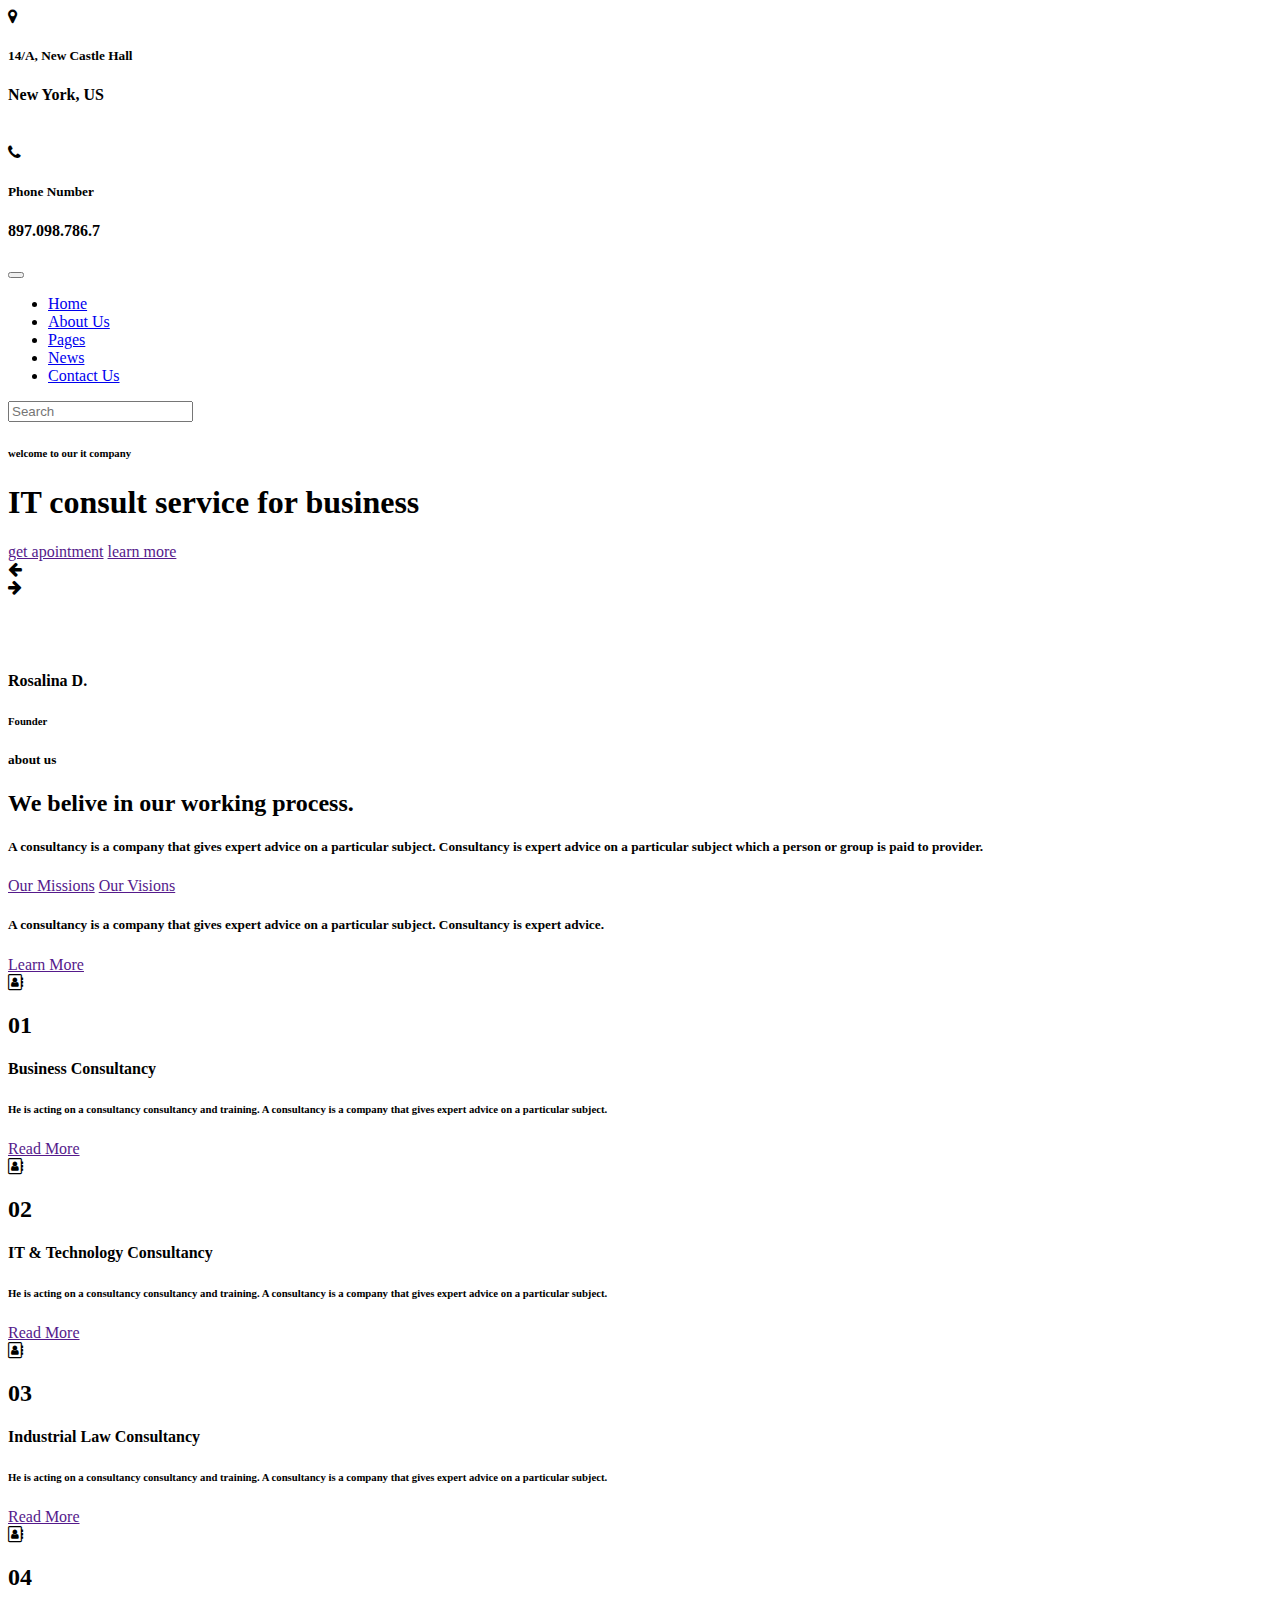
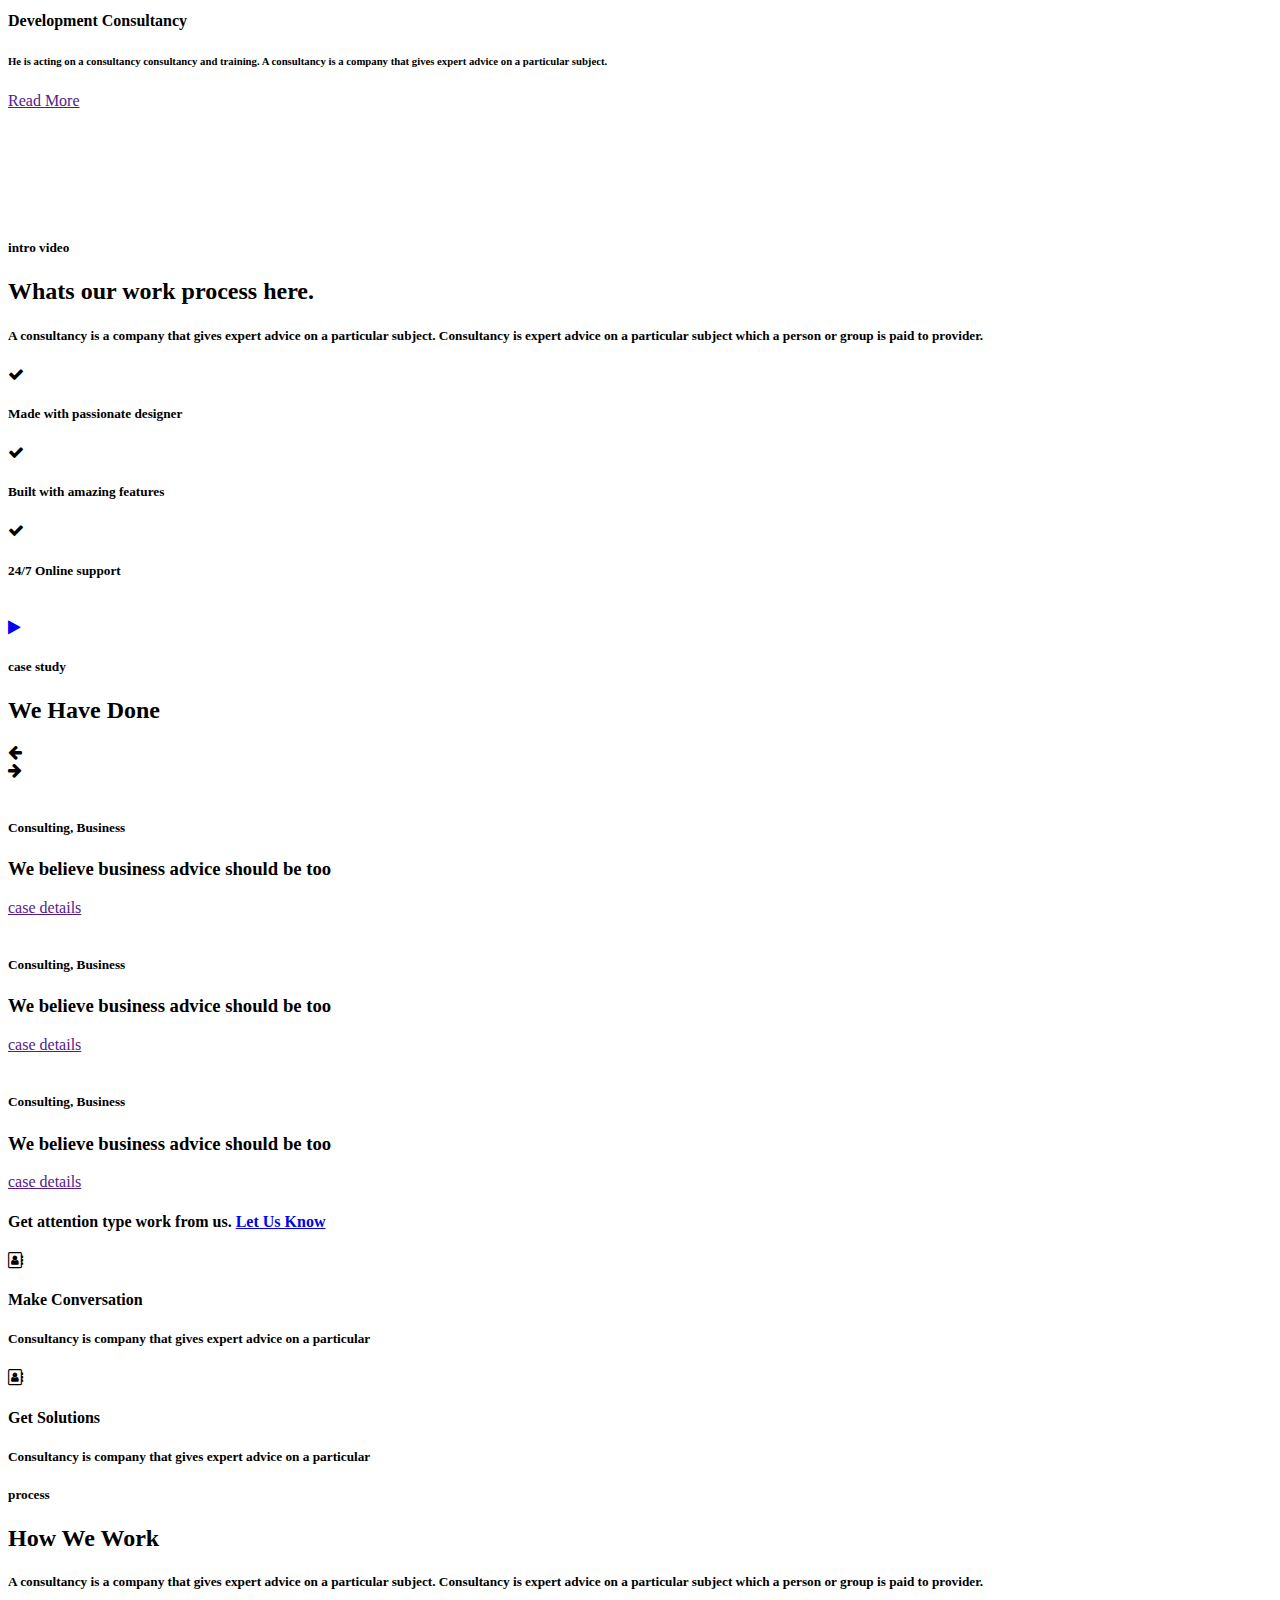
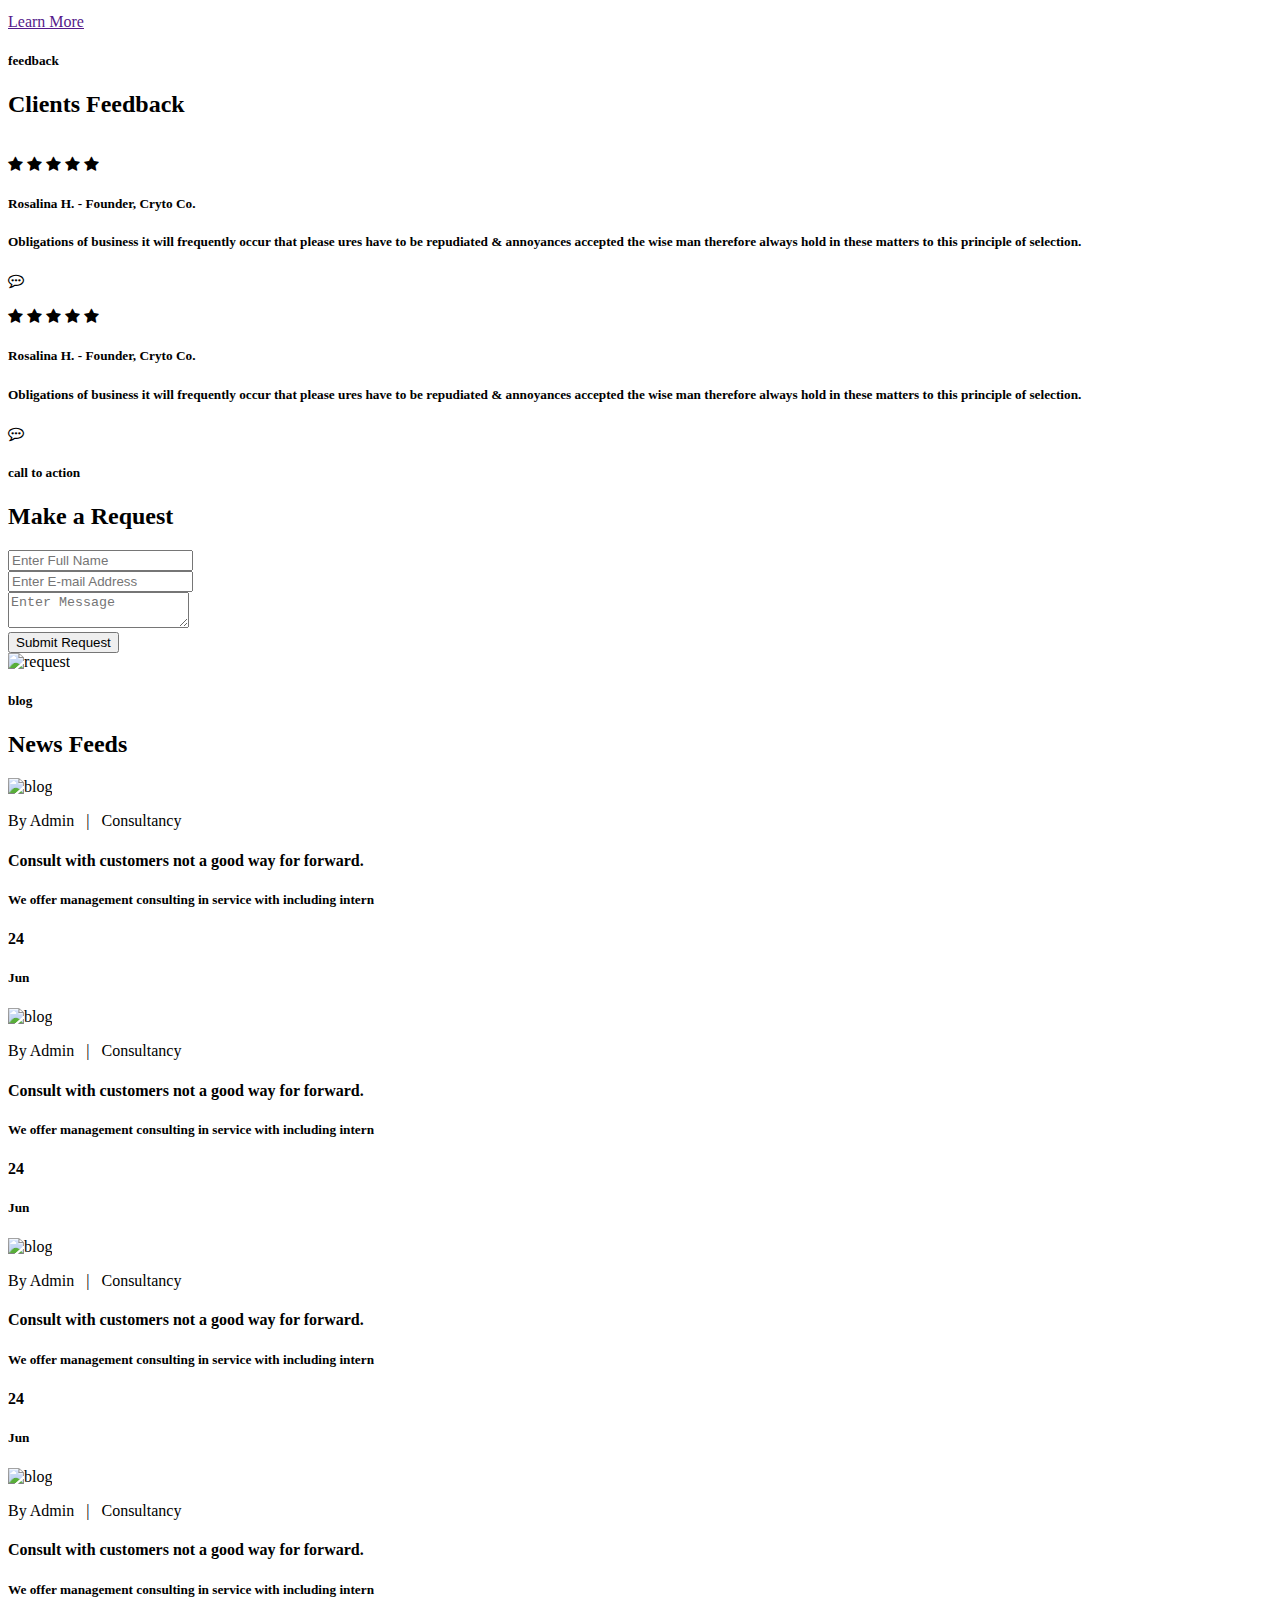
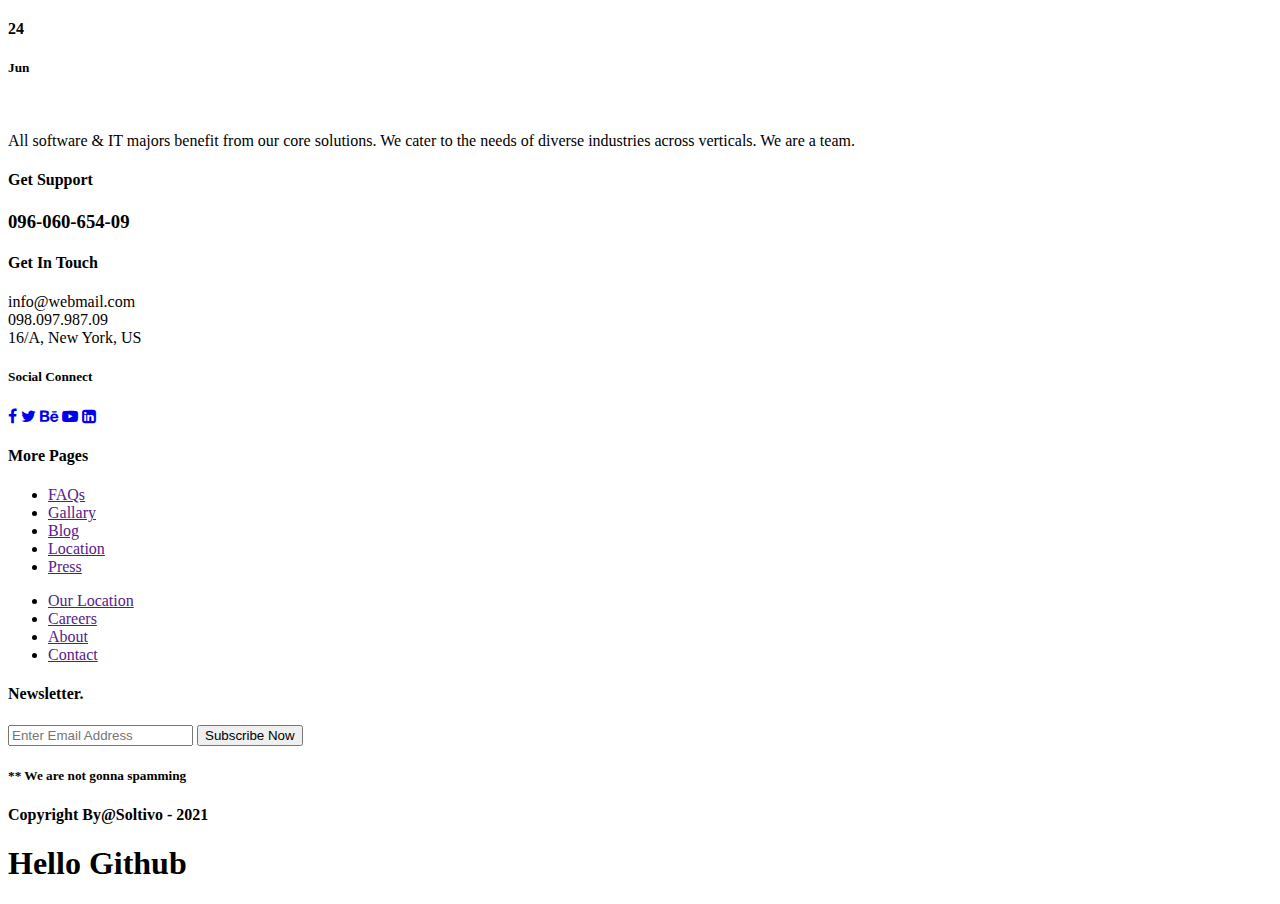
==== index.html @ 799cda18 "2nd update" ====
<!DOCTYPE html>
<html lang="en">
<head>
    <meta charset="UTF-8">
    <meta http-equiv="X-UA-Compatible" content="IE=edge">
    <meta name="viewport" content="width=device-width, initial-scale=1.0">
    <title>Soltivo</title>
    <link href="https://fonts.googleapis.com/css2?family=DM+Sans:wght@400;500;700&display=swap" rel="stylesheet">
    <link rel="stylesheet" href="https://cdnjs.cloudflare.com/ajax/libs/font-awesome/4.7.0/css/font-awesome.min.css">
    <link rel="stylesheet" href="font/flaticon.css">
    <link rel="stylesheet" href="css/bootstrap.min.css">
    <link rel="stylesheet" href="css/venobox.min.css">
    <link rel="stylesheet" href="css/slick.css">
    <link rel="stylesheet" href="css/style.css">
    <link rel="stylesheet" href="css/media.css">
</head>
<body >
    <!--=========================Navbar Part Start Here=====================-->
    <section id="header-and-nav">
      <div class="container">
        <div class="row head-top">
          <div class="col-lg-4 col-6 col-sm-4 h-top-left">
            <div class="h-logo">
              <i class="fa fa-map-marker" aria-hidden="true"></i>
            </div>
            <div class="h-text">
              <div class="h-text-top">
                <h5>14/A, New Castle Hall</h5>
                <h4>New York, US</h4>
              </div>
            </div>
          </div>
          <div class="col-lg-4 cl-12 col-sm-4 h-top-mid">
            <div class="h-top-img">
              <img src="images/h-top-logo.png" alt="" class="img-fluid">
            </div>
          </div>
          <div class="col-lg-4 col-6 col-sm-4 h-top-right">
            <div class="h-logo">
              <i class="fa fa-phone" aria-hidden="true"></i>
            </div>
            <div class="h-text">
              <div class="h-text-top">
                <h5>Phone Number</h5>
                <h4>897.098.786.7</h4>
              </div>
            </div> 
          </div>
        </div>
      </div>
      <div class="container">
        <div class="row">
          <nav class="navbar navbar-expand-lg navbar-light bg-light">
            <div class="container-fluid">
              <button class="navbar-toggler" type="button" data-bs-toggle="collapse" data-bs-target="#navbarSupportedContent" aria-controls="navbarSupportedContent" aria-expanded="false" aria-label="Toggle navigation">
                <span class="navbar-toggler-icon"></span>
              </button>
              <div class="collapse navbar-collapse" id="navbarSupportedContent">
                <ul class="navbar-nav me-auto mb-2 mb-lg-0">
                  <li class="nav-item">
                    <a class="nav-link active" aria-current="page" href="#">Home</a>
                  </li>
                  <li class="nav-item">
                    <a class="nav-link active" aria-current="page" href="#">About Us</a>
                  </li>
                  <li class="nav-item">
                    <a class="nav-link active" aria-current="page" href="#">Pages</a>
                  </li>
                  <li class="nav-item">
                    <a class="nav-link active" aria-current="page" href="#">News</a>
                  </li>
                  <li class="nav-item">
                    <a class="nav-link active" aria-current="page" href="#">Contact Us</a>
                  </li>
                </ul>
                <form class="d-flex">
                  <input class="form-control me-2" type="search" placeholder="Search" aria-label="Search">
                </form>
              </div>
            </div>
          </nav>
        </div>
      </div>
    </section>
    <!--=========================Bannar Part Start Here=====================-->
    <section id="bannar">
      <div class="container">
        <div class="row">
          <div class="col-lg-8 m-auto text-center bannar-con">
              <h6>welcome to our it company</h6>
              <h1>IT consult service for business</h1>
              <div class="bannar-btn">
                <a href="">get apointment</a>
                <a href="">learn more</a>
              </div>
          </div>
        </div>
        <div class="array-prev">
          <a class="bannar-array">
            <i class="fa fa-arrow-left" aria-hidden="true"></i>
          </a>
        </div>
        <div class="array-next">
          <a class="bannar-array">
            <i class="fa fa-arrow-right" aria-hidden="true"></i>
          </a>
        </div>
      </div>
    </section>
    <!--=========================About Part Start Here=====================-->
    <section id="about">
      <div class="container">
        <div class="row">
          <div class="col-lg-6 col-12 col-md-12">
            <div class="about-img-main">
              <div class="about-img">
                <img src="images/about-img.jpg" alt="" class="img-fluid">
                <div class="about-after">
                  <img src="images/about-after.png" alt="" class="img-fluid">
                </div>
              </div>
              <div class="founder">
                <div class="founder-img">
                  <img src="images/founder.jpg" alt="" class="img-fluid w-100 h-100">
                </div>
                <div class="founder-text">
                  <h4>Rosalina D.</h4>
                  <h6>Founder</h6>
                </div>
              </div>
            </div>
          </div>
          <div class="col-lg-6 col-12 col-md-12">
           <div class="about-con">
            <div class="sec-heading">
              <h5>about us</h5>
            </div>
            <div class="big-heading">
              <h2>We belive in our
                working process.</h2>
            </div>
            <div class="sec-para">
              <h5>A consultancy is a company that gives expert advice on a
                particular subject. Consultancy is expert advice on a particular
                subject which a person or group is paid to provider.</h5>
            </div>
            <div class="mission-vission">
              <a href="">Our Missions</a>
              <a href="">Our Visions</a>
            </div>
            <div class="sec-para">
              <h5>A consultancy is a company that gives expert advice on a
                particular subject. Consultancy is expert advice.</h5>
            </div>
            <div class="about-btn">
              <a href="">Learn More</a>
            </div>
           </div>
          </div>
        </div>
      </div>
    </section>
    <!--=========================Service Part Start Here=====================-->
    <section>
      <div class="container">
        <div class="row">
          <div class="col-lg-6 col-12 col-md-6 px-0 service1">
            <div class="service-item">
              <div class="service-icon">
                <i class="fa fa-address-book-o" aria-hidden="true"></i>
              </div>
              <div class="service-con">
                <div class="s-con-no">
                  <h2>01</h2>
                </div>
                <div class="s-con-name">
                  <h4>Business Consultancy</h4>
                </div>
                <div class="s-con-pera">
                  <h6>He is acting on a consultancy consultancy and training.
                    A consultancy is a company that gives expert advice
                    on a particular subject.</h6>
                </div>
                <a href="">Read More</a>
              </div>
            </div>
          </div>
          <div class="col-lg-6 col-12 col-md-6 px-0 service2 s-same">
            <div class="service-item">
              <div class="service-icon">
                <i class="fa fa-address-book-o" aria-hidden="true"></i>
              </div>
              <div class="service-con">
                <div class="s-con-no">
                  <h2>02</h2>
                </div>
                <div class="s-con-name">
                  <h4>IT & Technology Consultancy</h4>
                </div>
                <div class="s-con-pera">
                  <h6>He is acting on a consultancy consultancy and training.
                    A consultancy is a company that gives expert advice
                    on a particular subject.</h6>
                </div>
                <a href="">Read More</a>
              </div>
            </div>
          </div>
          <div class="col-lg-6 col-12 col-md-6 px-0 service3 s-same">
            <div class="service-item">
              <div class="service-icon">
                <i class="fa fa-address-book-o" aria-hidden="true"></i>
              </div>
              <div class="service-con">
                <div class="s-con-no">
                  <h2>03</h2>
                </div>
                <div class="s-con-name">
                  <h4>Industrial Law Consultancy</h4>
                </div>
                <div class="s-con-pera">
                  <h6>He is acting on a consultancy consultancy and training.
                    A consultancy is a company that gives expert advice
                    on a particular subject.</h6>
                </div>
                <a href="">Read More</a>
              </div>
            </div>
           </div>
          <div class="col-lg-6 col-12 col-md-6 px-0 service4">
            <div class="service-item">
              <div class="service-icon">
                <i class="fa fa-address-book-o" aria-hidden="true"></i>
              </div>
              <div class="service-con">
                <div class="s-con-no">
                  <h2>04</h2>
                </div>
                <div class="s-con-name">
                  <h4>Development Consultancy</h4>
                </div>
                <div class="s-con-pera">
                  <h6>He is acting on a consultancy consultancy and training.
                    A consultancy is a company that gives expert advice
                    on a particular subject.</h6>
                </div>
                <a href="">Read More</a>
              </div>
            </div>
          </div>
        </div>
      </div>
    </section>
    <!--=========================Brand Part Start Here=====================-->
    <section id="brand-main">
      <section id="brand">
        <div class="container">
          <div class="row brand-slider">
            <div class="col-lg col-6 col-sm-4 col-md-3">
              <div class="brand-item">
                <img src="images/brand1.png" alt="" class="img-fluid">
              </div>
            </div>
            <div class="col-lg col-6 col-sm-4 col-md-3">
              <div class="brand-item">
                <img src="images/brand2.png" alt="" class="img-fluid">
              </div>
            </div>
            <div class="col-lg col-6 col-sm-4 col-md-3">
              <div class="brand-item">
                <img src="images/brand3.png" alt="" class="img-fluid">
              </div>
            </div>
            <div class="col-lg col-6 col-sm-4 col-md-3">
              <div class="brand-item">
                <img src="images/brand4.png" alt="" class="img-fluid">
              </div>
            </div>
            <div class="col-lg col-6 col-sm-4 col-md-3">
              <div class="brand-item">
                <img src="images/brand5.png" alt="" class="img-fluid">
              </div>
            </div>
            <div class="col-lg col-6 col-sm-4 col-md-3">
              <div class="brand-item">
                <img src="images/brand2.png" alt="" class="img-fluid">
              </div>
            </div>
          </div>
        </div>
      </section>
    </section>
    <!--=========================Our Work Start Here=====================-->
    <section id="our-work">
      <div class="container">
        <div class="row">
          <div class="col-lg-6">
            <div class="work-con">
              <div class="sec-heading">
                <h5>intro video</h5>
              </div>
              <div class="big-heading">
                <h2>Whats our work process here.</h2>
              </div>
              <div class="sec-para">
                <h5>A consultancy is a company that gives expert advice on a
                  particular subject. Consultancy is expert advice on a particular
                  subject which a person or group is paid to provider.</h5>
              </div>
              <div class="work-serv-item">
                <div class="work-serv-icon">
                  <i class="fa fa-check" aria-hidden="true"></i>
                </div>
                <div class="work-serv-text">
                  <h5>Made with passionate designer</h5>
                </div>
              </div>
              <div class="work-serv-item">
                <div class="work-serv-icon">
                  <i class="fa fa-check" aria-hidden="true"></i>
                </div>
                <div class="work-serv-text">
                  <h5>Built with amazing features</h5>
                </div>
              </div>
              <div class="work-serv-item">
                <div class="work-serv-icon">
                  <i class="fa fa-check" aria-hidden="true"></i>
                </div>
                <div class="work-serv-text">
                  <h5>24/7 Online support</h5>
                </div>
              </div>
            </div>
          </div>
          <div class="col-lg-6">
            <div class="work-video">
              <img src="images/work-img-3.jpg" alt="" class="img-fluid h-100 w-100">
              <div class="work-video-icon">
                <a class="venobox" data-autoplay="true" data-vbtype="video" href="https://youtu.be/_ysd-zHamjk">
                  <i class="fa fa-play"></i>
                </a>
              </div>
            </div>
          </div>
        </div>
      </div>
    </section>
    <!--=========================Case Study Part Start Here=====================-->
    <section id="case-study">
      <div class="container">
        <div class="row">
          <div class="col-lg-5 col-9">
            <div class="sec-heading">
              <h5>case study</h5>
            </div>
            <div class="big-heading">
              <h2>We Have Done</h2>
            </div>
          </div>
          <div class="col-lg-5 case-study-blank-item">

          </div>
          <div class="col-lg-2 col-3 px-0">
            <div class="study-array">
               <div class="study-array-left case-study-prev">
                 <a><i class="fa fa-arrow-left"></i></a>
               </div>
               <div class="study-array-left case-study-next">
                <a><i class="fa fa-arrow-right"></i></a>
              </div>
            </div>
          </div>
        </div>
        <div class="row case-study-slider">
          <div class="col-lg-6 col-12">
            <div class="study-item">
              <div class="study-img">
                <img src="images/study1.jpg" alt="" class="img-fluid w-100 h-100">
              </div>
              <div class="study-img-overlay">
                <div class="overlay-text">
                  <h5>Consulting, Business</h5>
                  <h3>We believe business advice should be too</h3>
                </div>
              </div>
              <div class="study-details">
                <a href="">case details</a>
              </div>
            </div>
          </div>
          <div class="col-lg-6 col-12">
            <div class="study-item">
              <div class="study-img">
                <img src="images/study2.jpg" alt="" class="img-fluid w-100 h-100">
              </div>
              <div class="study-img-overlay">
                <div class="overlay-text">
                  <h5>Consulting, Business</h5>
                  <h3>We believe business advice should be too</h3>
                </div>
              </div>
              <div class="study-details">
                <a href="">case details</a>
              </div>
            </div>
          </div>
          <div class="col-lg-6">
            <div class="study-item">
              <div class="study-img">
                <img src="images/study3.jpg" alt="" class="img-fluid w-100 h-100">
              </div>
              <div class="study-img-overlay">
                <div class="overlay-text">
                  <h5>Consulting, Business</h5>
                  <h3>We believe business advice should be too</h3>
                </div>
              </div>
              <div class="study-details">
                <a href="">case details</a>
              </div>
            </div>
          </div>
        </div>
        <div class="row">
          <div class="col-lg-12">
            <div class="let-know">
              <h4>Get attention type work from us. <a href="#">Let Us Know</a></h4>
            </div>
          </div>
        </div>
      </div>
    </section>
    <!--=========================Case Study Bg Color Part Start Here=====================-->
    <section id="case-study-bg">

    </section>
    <!--=========================Process Part Start Here=====================-->
    <section id="process">
      <div class="container">
        <div class="row">
          <div class="col-lg-6">
            <div class="row">
              <div class="col-lg-6 col-12 col-sm-6">
                <div class="process-item">
                  <div class="proc-icon">
                    <i class="fa fa-address-book-o"></i>
                  </div>
                  <div class="proc-item-head">
                    <h4>Make Conversation</h4>
                  </div>
                  <div class="proc-item-text">
                    <h5>Consultancy is company
                      that gives expert advice
                      on a particular</h5>
                  </div>
                </div>
              </div>
              <div class="col-lg-6 col-12 col-sm-6">
                <div class="process-item">
                  <div class="proc-icon">
                    <i class="fa fa-address-book-o"></i>
                  </div>
                  <div class="proc-item-head">
                    <h4>Get Solutions</h4>
                  </div>
                  <div class="proc-item-text">
                    <h5>Consultancy is company
                      that gives expert advice
                      on a particular</h5>
                  </div>
                </div>
              </div>
            </div>
          </div>
          <div class="col-lg-6">
            <div class="process-con">
              <div class="sec-heading">
                <h5>process</h5>
              </div>
              <div class="big-heading">
                <h2>How We Work</h2>
              </div>
              <div class="sec-para">
                <h5>A consultancy is a company that gives expert advice on a
                  particular subject. Consultancy is expert advice on a particular
                  subject which a person or group is paid to provider.</h5>
              </div>
              <div class="about-btn">
                <a href="">Learn More</a>
              </div>
            </div>
          </div>
        </div>
      </div>
    </section>
    <!--=========================Feedback Part Start Here=====================-->
    <section id="feedback">
      <div class="container">
        <div class="row">
          <div class="col-lg-6">
            <div class="sec-heading">
              <h5>feedback</h5>
            </div>
            <div class="big-heading">
              <h2>Clients Feedback</h2>
            </div>
          </div>
          <div class="col-lg-6">
          </div>
        </div>
        <div class="row feedback-main-part">
          <div class="col-lg-6">
            <div class="feedback-item">
              <div class="feed-item-top">
                <div class="feed-item-top-img">
                  <img src="images/founder.jpg" alt="" class="img-fluid w-100 h-100">
                </div>
                <div class="feed-item-top-text">
                  <div class="feed-review">
                    <i class="fa fa-star" aria-hidden="true"></i>
                    <i class="fa fa-star" aria-hidden="true"></i>
                    <i class="fa fa-star" aria-hidden="true"></i>
                    <i class="fa fa-star" aria-hidden="true"></i>
                    <i class="fa fa-star" aria-hidden="true"></i>
                  </div>
                  <div class="feed-name">
                    <h5>Rosalina H.  -  <span>Founder, Cryto Co.</span></h5>
                  </div>
                </div>
              </div>
              <div class="sec-para">
                <h5>Obligations of business it will frequently occur that please ures have to be repudiated & annoyances accepted the wise man therefore always hold in these matters to this principle of selection.</h5>
              </div>
              <div class="feed-msg-main">
                <div class="feed-msg-icon">
                  <i class="fa fa-commenting-o" aria-hidden="true"></i>
                </div>
              </div>
            </div>
            <!-- <div class="feed-triangle-left"></div> -->
          </div>
          <div class="col-lg-6">
            <div class="feedback-item">
              <div class="feed-item-top">
                <div class="feed-item-top-img">
                  <img src="images/founder.jpg" alt="" class="img-fluid w-100 h-100">
                </div>
                <div class="feed-item-top-text">
                  <div class="feed-review">
                    <i class="fa fa-star" aria-hidden="true"></i>
                    <i class="fa fa-star" aria-hidden="true"></i>
                    <i class="fa fa-star" aria-hidden="true"></i>
                    <i class="fa fa-star" aria-hidden="true"></i>
                    <i class="fa fa-star" aria-hidden="true"></i>
                  </div>
                  <div class="feed-name">
                    <h5>Rosalina H.  -  <span>Founder, Cryto Co.</span></h5>
                  </div>
                </div>
              </div>
              <div class="sec-para">
                <h5>Obligations of business it will frequently occur that please ures have to be repudiated & annoyances accepted the wise man therefore always hold in these matters to this principle of selection.</h5>
              </div>
              <div class="feed-msg-main">
                <div class="feed-msg-icon">
                  <i class="fa fa-commenting-o" aria-hidden="true"></i>
                </div>
              </div>
            </div>
            <!-- <div class="feed-triangle-right"></div> -->
          </div>
        </div>
      </div>
    </section>
    <!--=========================Make Request Start Here=====================-->
    <section id="request">
      <div class="container request-container">
        <div class="row">
          <div class="col-lg-10 request-main">
            <div class="request-item">
              <div class="sec-heading">
                <h5>call to action</h5>
              </div>
              <div class="big-heading">
                <h2>Make a Request</h2>
              </div>
              <div class="form-part">
                <form action="#" method="GET">
                  <input id="full-name" type="text" placeholder="Enter Full Name"><br>
                  <input id="full-email" type="email" placeholder="Enter E-mail Address"><br>
                  <textarea id="full-textarea" placeholder="Enter Message"  ></textarea><br>
                  <button id="submit-btn">Submit Request</button>
                </form>
              </div>
            </div>
          </div>
        </div>
        <div class="request-img">
          <img src="images/request-img.jpg" alt="request" class="img-fluid w-100 h-100">
        </div>
      </div>
    </section>
    <!--=========================Blog Part Start Here=====================-->
    <section id="blog">
      <div class="container">
        <div class="row m-auto">
          <div class="col-lg-3 m-auto text-center">
            <div class="blog-heading">
              <h5>blog</h5>
            </div>
          </div>
        </div>
        <div class="row">
          <div class="col-lg-5 m-auto text-center">
            <div class="big-heading">
              <h2>News Feeds</h2>
            </div>
          </div>
        </div>
        <div class="row blog-slider">
          <div class="col-lg-4 col-sm-6 col-md-6">
            <div class="blog-item">
              <div class="blog-item-img">
                <img src="images/blog1.jpg" alt="blog" class="img-fluid w-100 h-100">
              </div>
              <div class="blog-item-text">
                <div class="by-admin">
                  <p>By <span>Admin</span>&nbsp;&nbsp;&nbsp;|&nbsp;&nbsp;&nbsp;<span>Consultancy</span></p>
                </div>
                <h4>Consult with customers not
                  a good way for forward.</h4>
                  <h5>We offer management consulting in service with including intern</h5>
              </div>
              <div class="date-main align-items-center">
                <div class="date">
                  <h4>24</h4>
                </div>
                <div class="month">
                  <h5>Jun</h5>
                </div>
              </div>
            </div>
          </div>
          <div class="col-lg-4 col-sm-6 col-md-6">
            <div class="blog-item">
              <div class="blog-item-img">
                <img src="images/blog2.jpg" alt="blog" class="img-fluid w-100 h-100">
              </div>
              <div class="blog-item-text">
                <div class="by-admin">
                  <p>By <span>Admin</span>&nbsp;&nbsp;&nbsp;|&nbsp;&nbsp;&nbsp;<span>Consultancy</span></p>
                </div>
                <h4>Consult with customers not
                  a good way for forward.</h4>
                  <h5>We offer management consulting in service with including intern</h5>
              </div>
              <div class="date-main align-items-center">
                <div class="date">
                  <h4>24</h4>
                </div>
                <div class="month">
                  <h5>Jun</h5>
                </div>
              </div>
            </div>
          </div>
          <div class="col-lg-4 col-sm-6 col-md-6">
            <div class="blog-item">
              <div class="blog-item-img">
                <img src="images/blog3.jpg" alt="blog" class="img-fluid w-100 h-100">
              </div>
              <div class="blog-item-text">
                <div class="by-admin">
                  <p>By <span>Admin</span>&nbsp;&nbsp;&nbsp;|&nbsp;&nbsp;&nbsp;<span>Consultancy</span></p>
                </div>
                <h4>Consult with customers not
                  a good way for forward.</h4>
                  <h5>We offer management consulting in service with including intern</h5>
              </div>
              <div class="date-main align-items-center">
                <div class="date">
                  <h4>24</h4>
                </div>
                <div class="month">
                  <h5>Jun</h5>
                </div>
              </div>
            </div>
          </div>
          <div class="col-lg-4 col-sm-6 col-md-6">
            <div class="blog-item">
              <div class="blog-item-img">
                <img src="images/blog2.jpg" alt="blog" class="img-fluid w-100 h-100">
              </div>
              <div class="blog-item-text">
                <div class="by-admin">
                  <p>By <span>Admin</span>&nbsp;&nbsp;&nbsp;|&nbsp;&nbsp;&nbsp;<span>Consultancy</span></p>
                </div>
                <h4>Consult with customers not
                  a good way for forward.</h4>
                  <h5>We offer management consulting in service with including intern</h5>
              </div>
              <div class="date-main align-items-center">
                <div class="date">
                  <h4>24</h4>
                </div>
                <div class="month">
                  <h5>Jun</h5>
                </div>
              </div>
            </div>
          </div>
        </div>
      </div>
    </section>
    <!--=========================Footer Start Here=====================-->
    <section id="footer">
      <div class="container">
        <div class="f-top">
          <div class="row">
            <div class="col-lg-3 col-sm-6">
              <div class="f-logo">
                <img src="images/footer-logo.png" alt="" class="img-fluid">
              </div>
              <div class="f1-para">
                <p>All software & IT majors benefit from
                  our core solutions. We cater to the
                  needs of diverse industries across
                  verticals. We are a team.</p>
              </div>
              <div class="get-support-main">
                <div class="get-support">
                  <h4>Get Support</h4>
                  <h3>096-060-654-09</h3>
                </div>
              </div>
            </div>
            <div class="col-lg-3 col-sm-6 get-touch">
              <div class="f-head">
                <h4>Get In Touch</h4>
              </div>
              <div class="f1-para">
                <p>info@webmail.com<br>
                  098.097.987.09<br>
                  16/A, New York, US</p>
              </div>
              <div class="social-contact">
                <h5>Social Connect</h5>
              </div>
              <div class="social-icon">
                <a href="#"><i class="fa fa-facebook"></i></a>
                <a href="#"><i class="fa fa-twitter"></i></a>
                <a href="#"><i class="fa fa-behance"></i></a>
                <a href="#"><i class="fa fa-youtube-play"></i></a>
                <a href="#"><i class="fa fa-linkedin-square"></i></a>
              </div>
            </div>
            <div class="col-lg-3 col-sm-6 more-pages">
              <div class="f-head">
                <h4>More Pages</h4>
              </div>
              <div class="row mx-0 link-main">
                <div class="col-lg-6 col-6 ps-0 link-item">
                  <ul>
                    <li><a href="">FAQs</a></li>
                    <li><a href="">Gallary</a></li>
                    <li><a href="">Blog</a></li>
                    <li><a href="">Location</a></li>
                    <li><a href="">Press</a></li>
                  </ul>
                </div>
                <div class="col-lg-6 col-6 px-0 link-item">
                  <ul>
                    <li><a href="">Our Location</a></li>
                    <li><a href="">Careers</a></li>
                    <li><a href="">About</a></li>
                    <li><a href="">Contact</a></li>
                  </ul>
                </div>
              </div>
            </div>
            <div class="col-lg-3 col-sm-6 newsletter">
              <div class="f-head">
                <h4>Newsletter.</h4>
              </div>
              <form action="" method="">
                <input class="footer-email" type="email" placeholder="Enter Email Address">
                <button id="subscribe-btn">Subscribe Now</button>
                <div class="spamming">
                  <h5>** We are not gonna spamming</h5>
                </div>
              </form>
            </div>
          </div>
        </div>
        <div class="row">
          <div class="f-bottom">
            <div class="col-lg-12 text-center">
              <h4>Copyright By@Soltivo - 2021</h4>
            </div>
          </div>
        </div>
      </div>
    </section>
	<h1>Hello Github</h1>
    <!--========================= JavaScript Practice Start Here=====================-->
  
    <!--=========================JavaScript Link Start Here=====================-->
    <script src="js/bootstrap.bundle.min.js"></script>
    <script src="js/jquery-1.12.4.min.js"></script>
    <script src="js/venobox.min.js"></script>
    <script src="js/slick.min.js"></script>
    <script src="js/custom.js"></script>
</body>
</html>
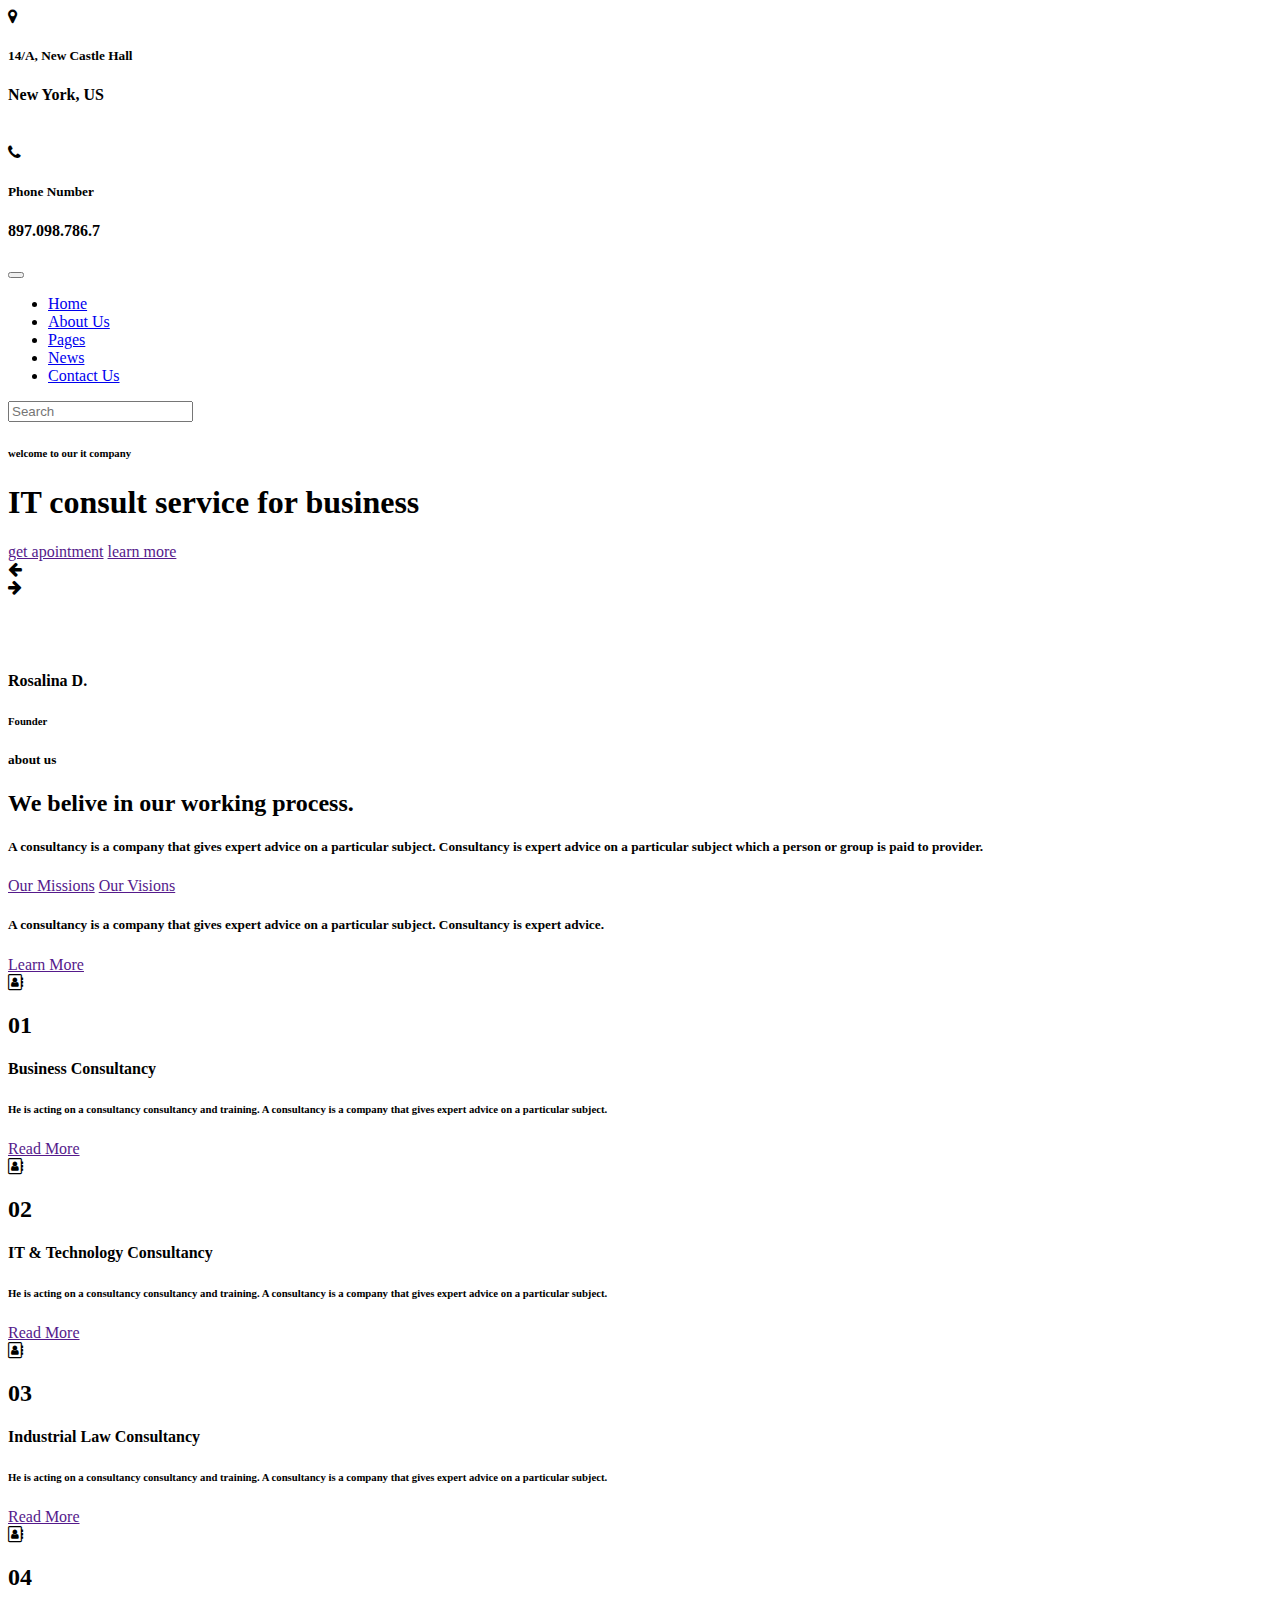
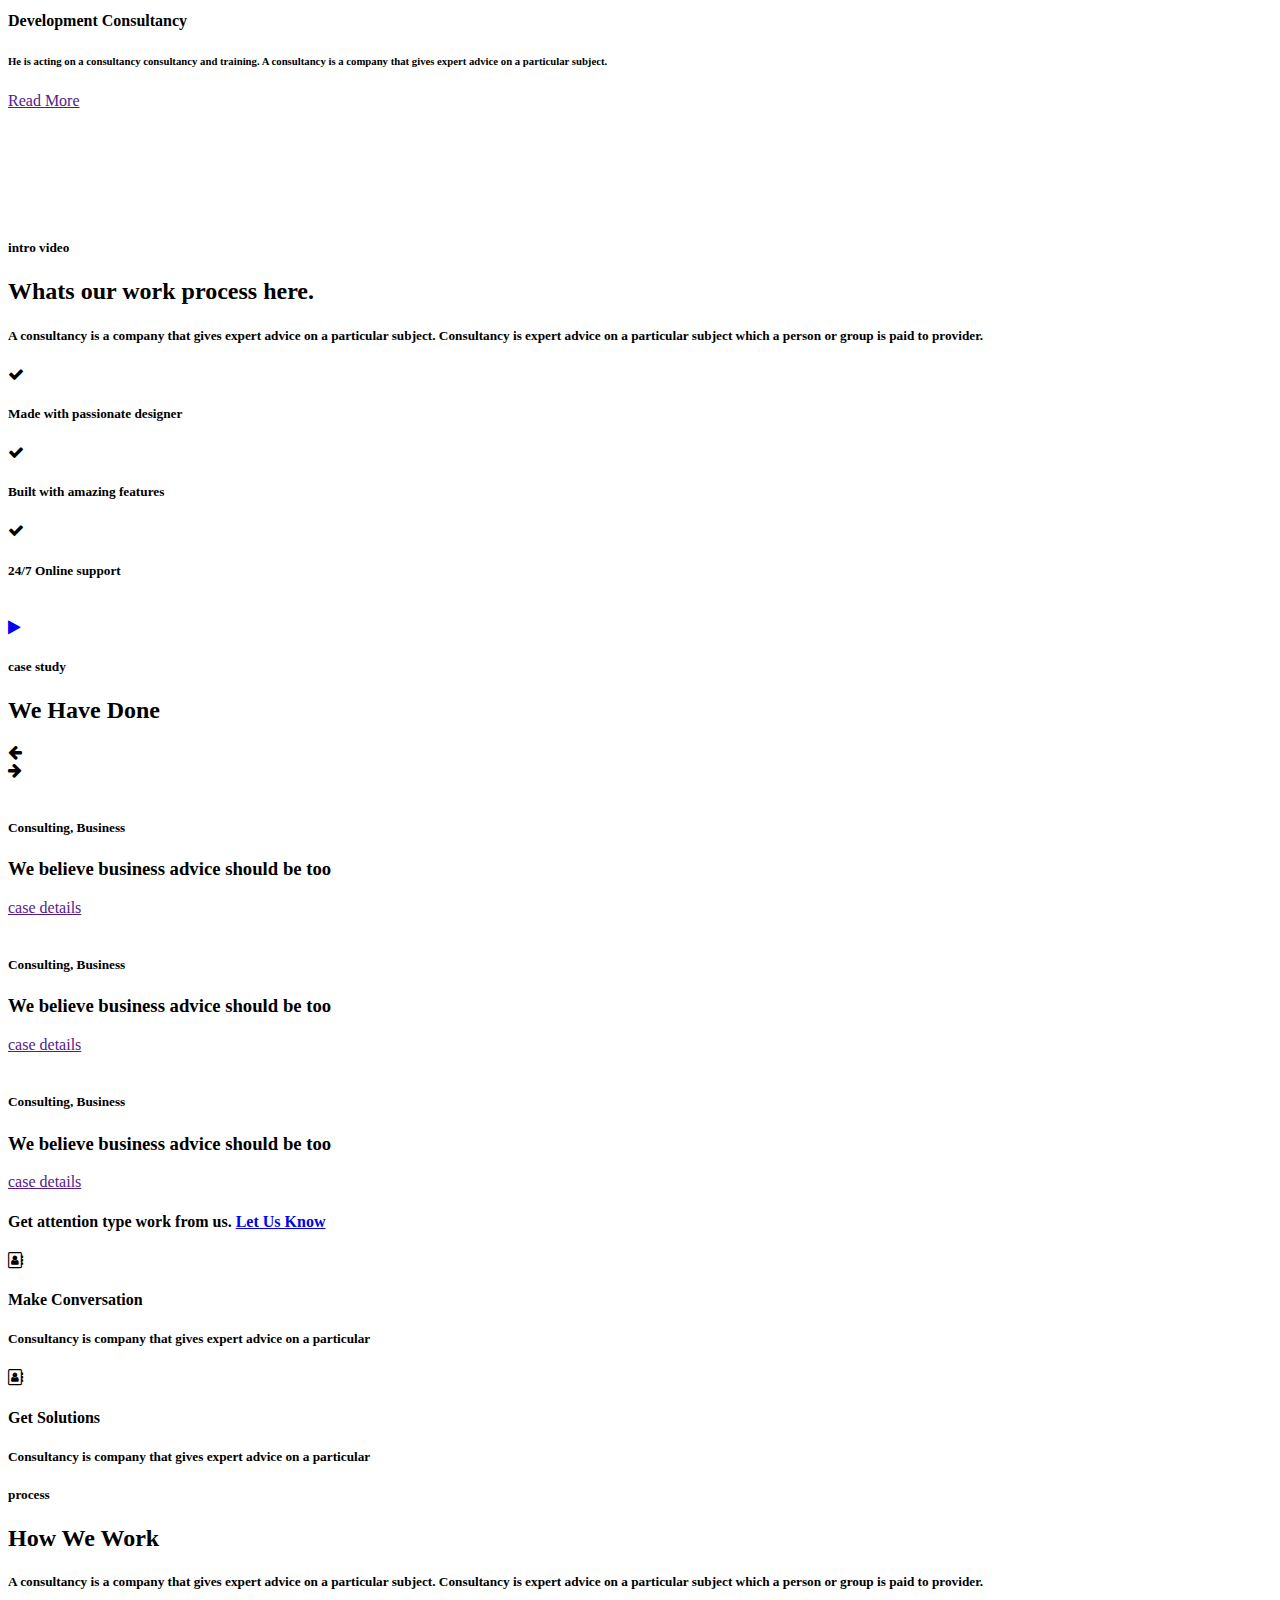
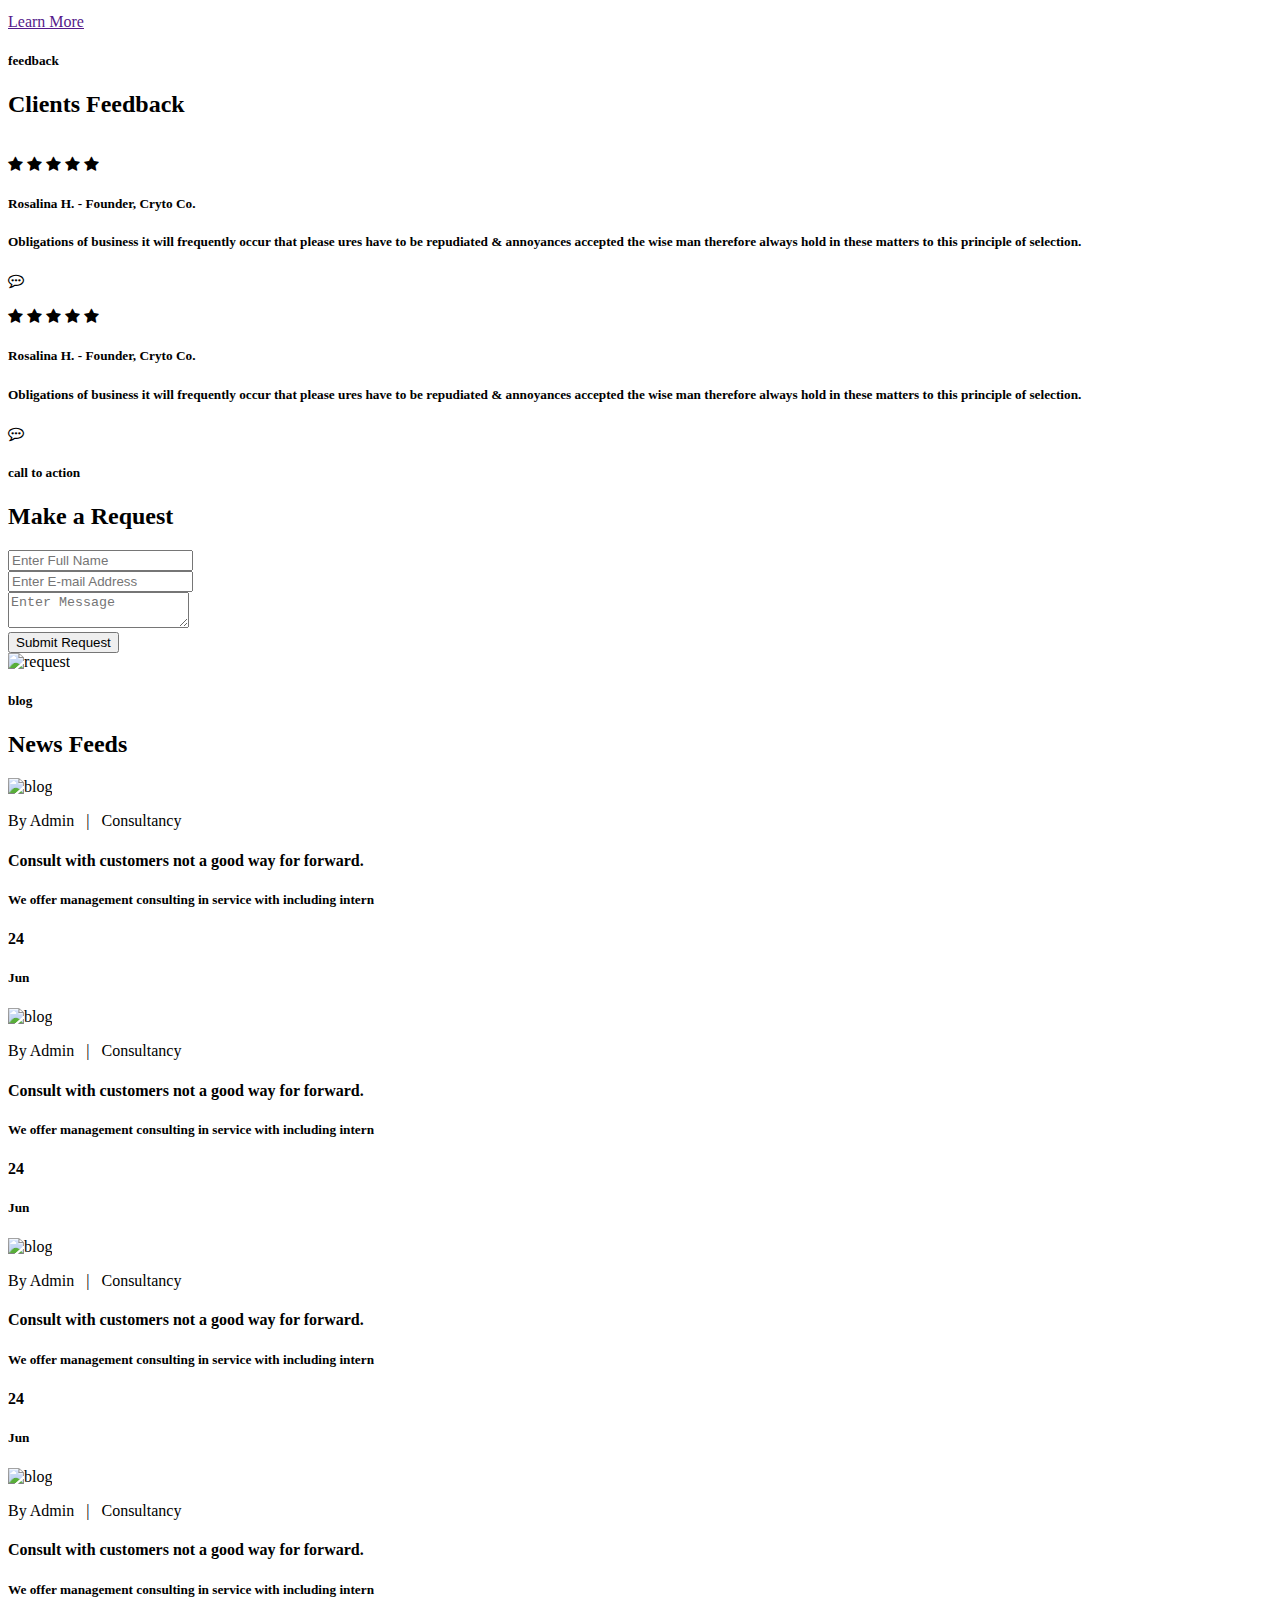
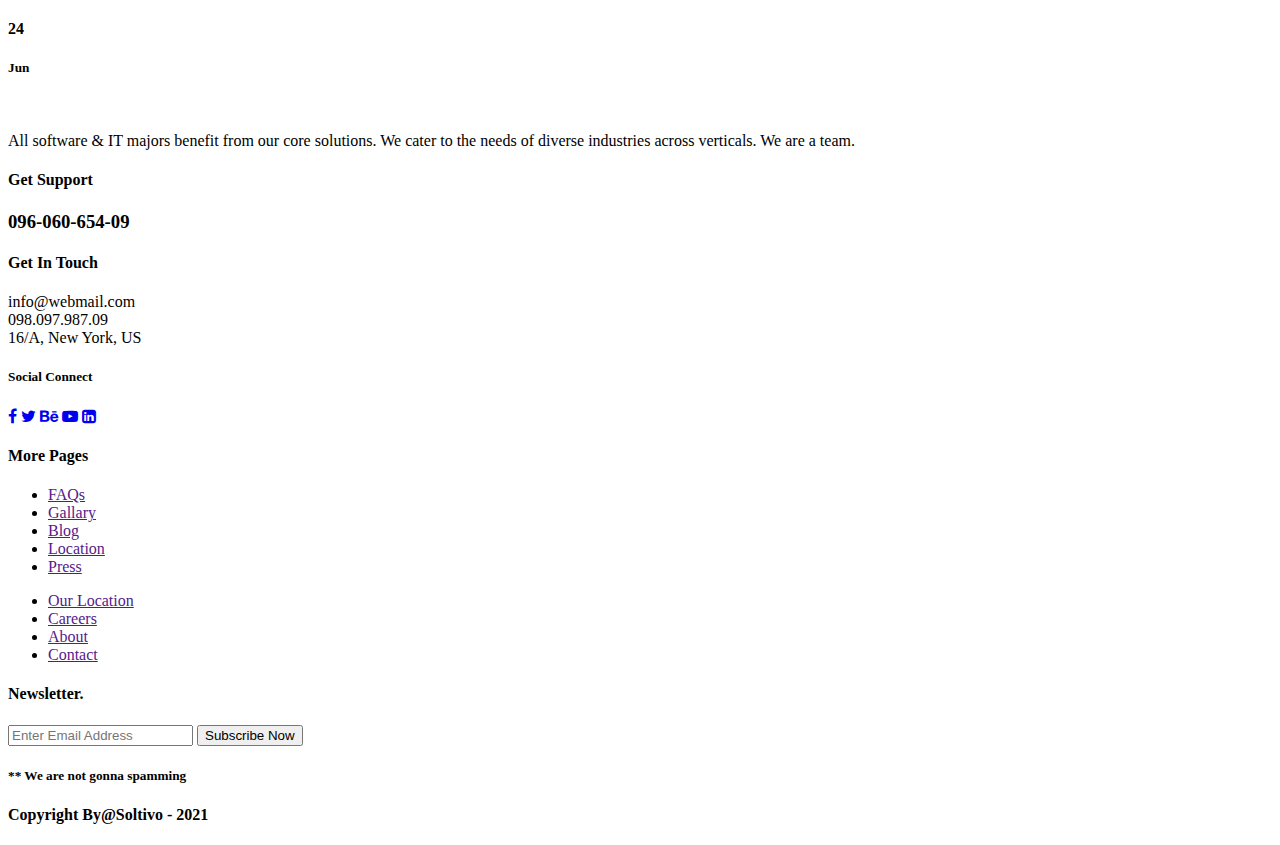
==== commit 37901a30: "3rd" ====
--- a/index.html
+++ b/index.html
@@ -803,9 +803,6 @@
         </div>
       </div>
     </section>
-	<h1>Hello Github</h1>
-    <!--========================= JavaScript Practice Start Here=====================-->
-  
     <!--=========================JavaScript Link Start Here=====================-->
     <script src="js/bootstrap.bundle.min.js"></script>
     <script src="js/jquery-1.12.4.min.js"></script>
